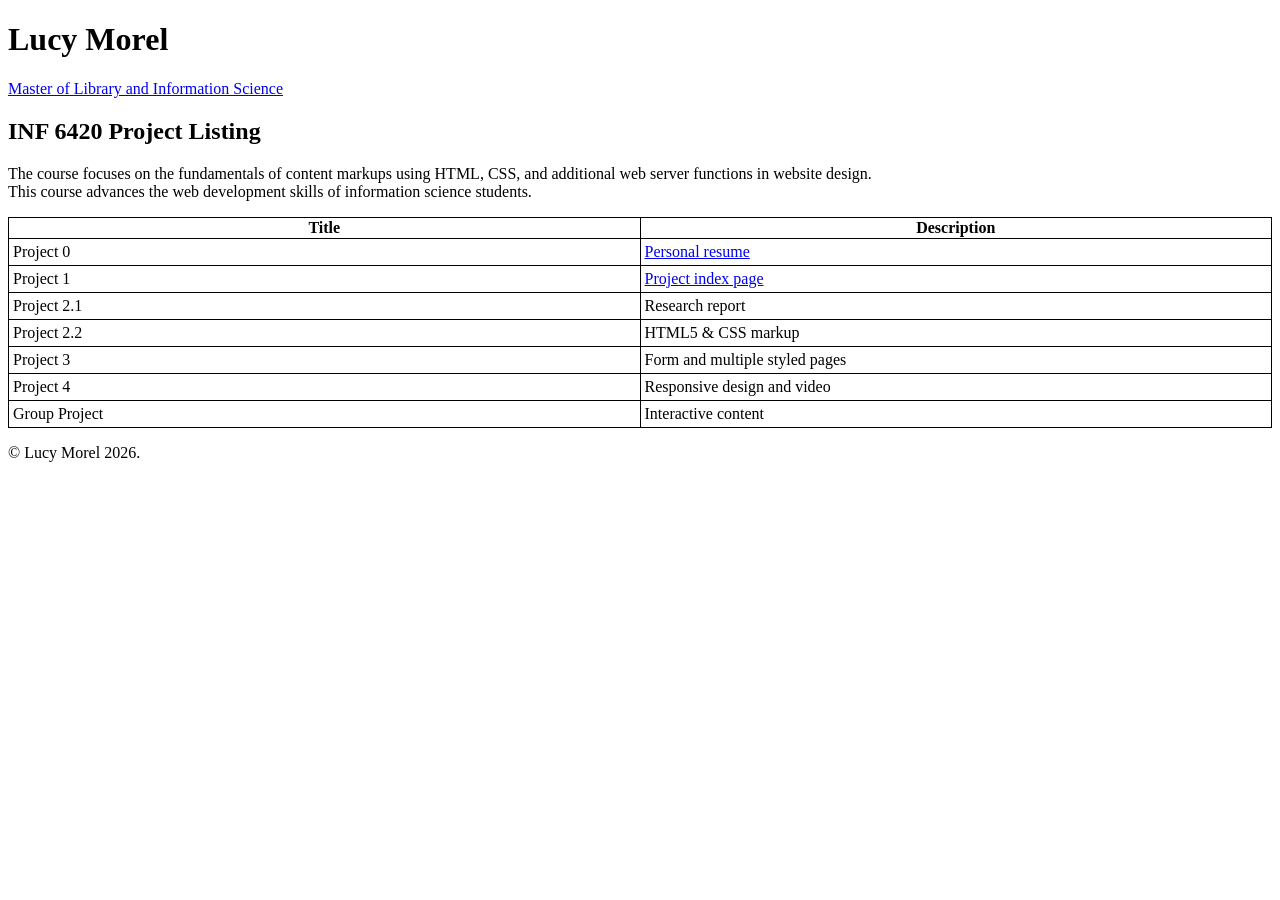
==== Project1/index.html @ fc124c90 "updated project folder name" ====
<!DOCTYPE html>
<html lang="en">
<head>     
    <link rel="stylesheet" href="css/styles.css">
    <title> Lucy Morel </title> 
    </head>
    <h1> Lucy Morel </h1>
<body>
    <main>
        <p> <a href="https://inf-6420-sp26.github.io/resume-hv9424/" target="_blank"> Master of Library and Information Science </a></p>
        <h2> INF 6420 Project Listing </h2>
        <p> The course focuses on the fundamentals of content markups using HTML, CSS, and additional web server functions in website design. <br> This course advances the web development skills of information science students. </p>
    <table>
        <tbody>  
            <tr>
                <th> Title </th>
                <th> Description </th>
            </tr>
            <tr>
                <td> Project 0 </td>
                <td><a href="https://inf-6420-sp26.github.io/resume-hv9424/" target="_blank">Personal resume </a></td>
            </tr>    
            <tr>
                <td> Project 1 </td>
                <td><a href="https://inf-6420-sp26.github.io/resume-hv9424/projects/index.html" target="_blank">Project index page </a></td>
            </tr>
            <tr>
                <td> Project 2.1 </td>
                <td>  Research report </td>
            </tr>
            <tr>
                <td> Project 2.2 </td>
                <td> HTML5 & CSS markup </td>     
            </tr>
            <tr>
                <td> Project 3 </td>
                <td> Form and multiple styled pages </td>
            </tr>
            <tr>
                <td> Project 4 </td>
                <td> Responsive design and video </td>
            </tr>
            <tr>
                <td> Group Project </td>
                <td> Interactive content </td>
            </tr> 
        </tbody> 
    </table>    

    </main>
    <footer> <p>&copy; Lucy Morel 2026.</p> 
    </footer>
</body>
</html>
---- Project1/css/styles.css ----
table { 
    table-layout: fixed;
    width: 90%;
    margin: 10px auto;
    border-collapse: collapse;
    border-width: 1px; 
    border-color: black; 
    border-style: solid;
    
    width: 100%
    
}
table th {
    padding: 4x;
    border: 1px solid black

}
table tr {
    padding: 4x;
    border-bottom: 1px solid black
  

}
table td {
    padding: 4px;
    border: 1px solid black
   

}
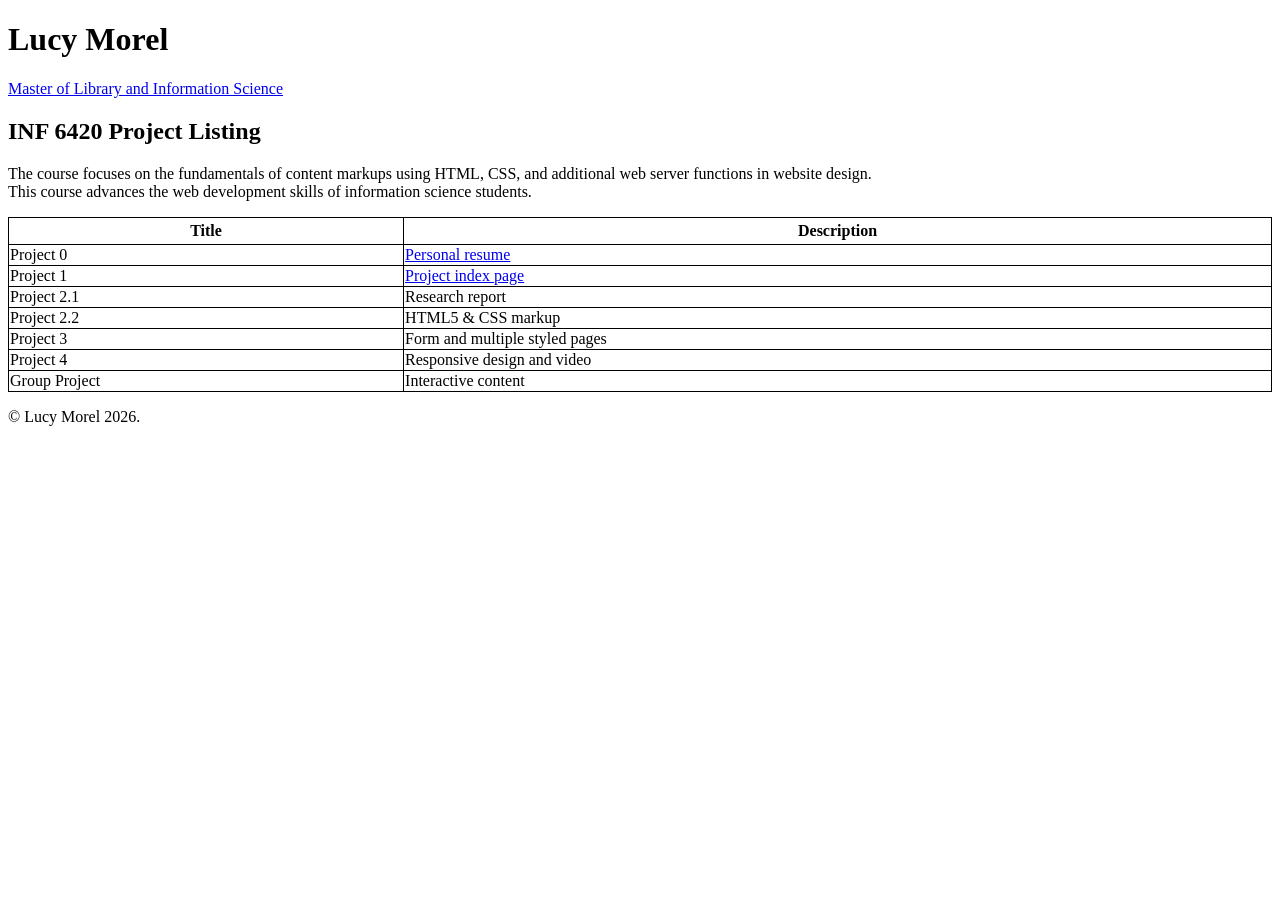
==== commit c4e954e6: "Made changes to CSS and index.html" ====
--- a/Project1/index.html
+++ b/Project1/index.html
@@ -3,10 +3,10 @@
 <head>     
     <link rel="stylesheet" href="css/styles.css">
     <title> Lucy Morel </title> 
-    </head>
-    <h1> Lucy Morel </h1>
+</head>
 <body>
     <main>
+        <h1> Lucy Morel </h1>
         <p> <a href="https://inf-6420-sp26.github.io/resume-hv9424/" target="_blank"> Master of Library and Information Science </a></p>
         <h2> INF 6420 Project Listing </h2>
         <p> The course focuses on the fundamentals of content markups using HTML, CSS, and additional web server functions in website design. <br> This course advances the web development skills of information science students. </p>
@@ -22,7 +22,7 @@
             </tr>    
             <tr>
                 <td> Project 1 </td>
-                <td><a href="https://inf-6420-sp26.github.io/resume-hv9424/projects/index.html" target="_blank">Project index page </a></td>
+                <td><a href="https://inf-6420-sp26.github.io/projects-hv9424/Project1/index.html" target="_blank">Project index page </a></td>
             </tr>
             <tr>
                 <td> Project 2.1 </td>
--- a/Project1/css/styles.css
+++ b/Project1/css/styles.css
@@ -1,5 +1,5 @@
 table { 
-    table-layout: fixed;
+    table-layout: auto;
     width: 90%;
     margin: 10px auto;
     border-collapse: collapse;
@@ -11,18 +11,18 @@
     
 }
 table th {
-    padding: 4x;
+    padding: 4px;
     border: 1px solid black
 
 }
 table tr {
-    padding: 4x;
+    padding: 4px;
     border-bottom: 1px solid black
   
 
 }
 table td {
-    padding: 4px;
+    padding: 4ppx;
     border: 1px solid black
    
 
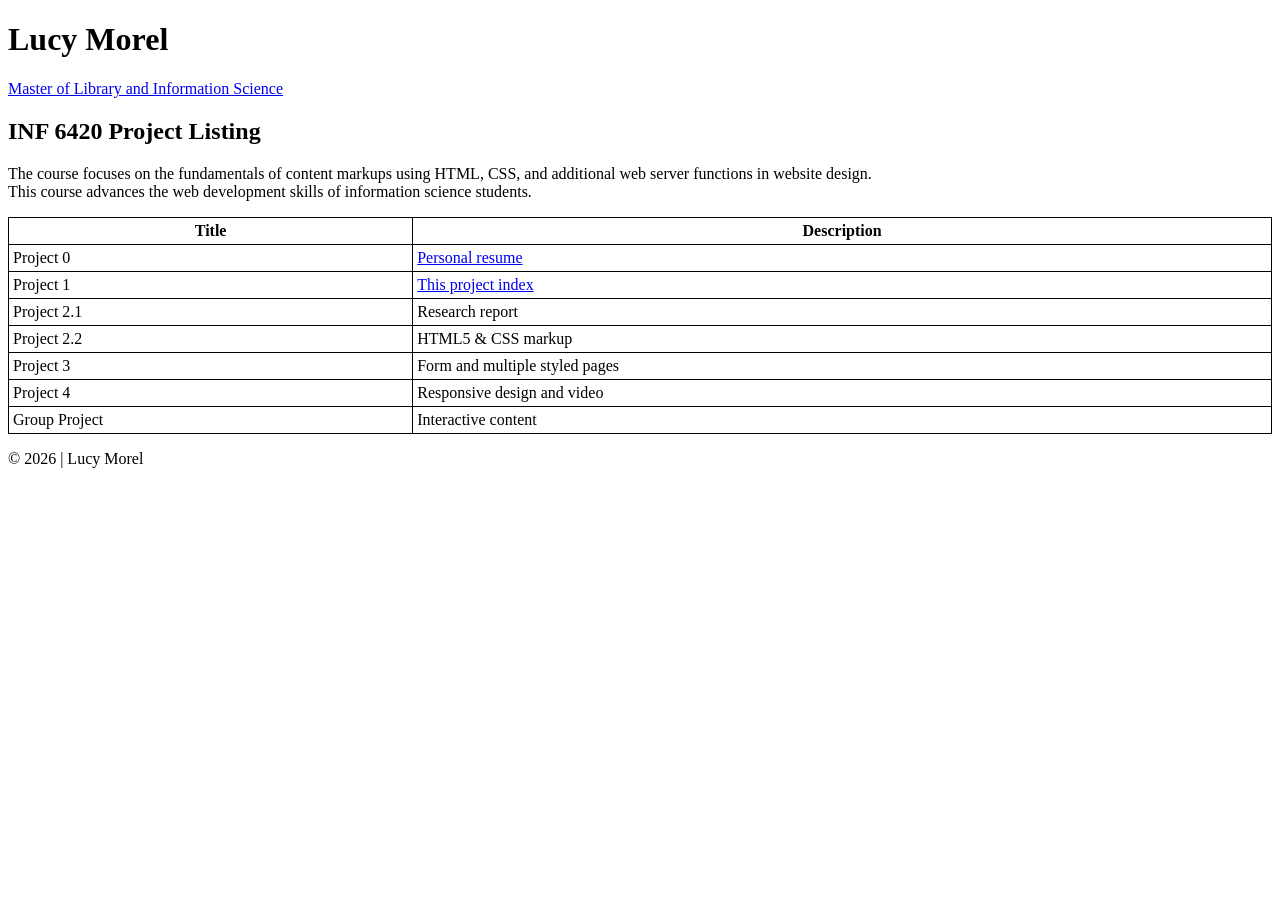
==== commit 2f95fb19: "Further updates to CSS and HTML" ====
--- a/Project1/index.html
+++ b/Project1/index.html
@@ -22,7 +22,7 @@
             </tr>    
             <tr>
                 <td> Project 1 </td>
-                <td><a href="https://inf-6420-sp26.github.io/projects-hv9424/Project1/index.html" target="_blank">Project index page </a></td>
+                <td><a href="https://inf-6420-sp26.github.io/projects-hv9424/Project1/index.html" target="_blank"> This project index </a></td>
             </tr>
             <tr>
                 <td> Project 2.1 </td>
@@ -48,7 +48,7 @@
     </table>    
 
     </main>
-    <footer> <p>&copy; Lucy Morel 2026.</p> 
+    <footer> <p>&copy; 2026 | Lucy Morel </p> 
     </footer>
 </body>
 </html>
--- a/Project1/css/styles.css
+++ b/Project1/css/styles.css
@@ -22,7 +22,7 @@
 
 }
 table td {
-    padding: 4ppx;
+    padding: 4px;
     border: 1px solid black
    
 
